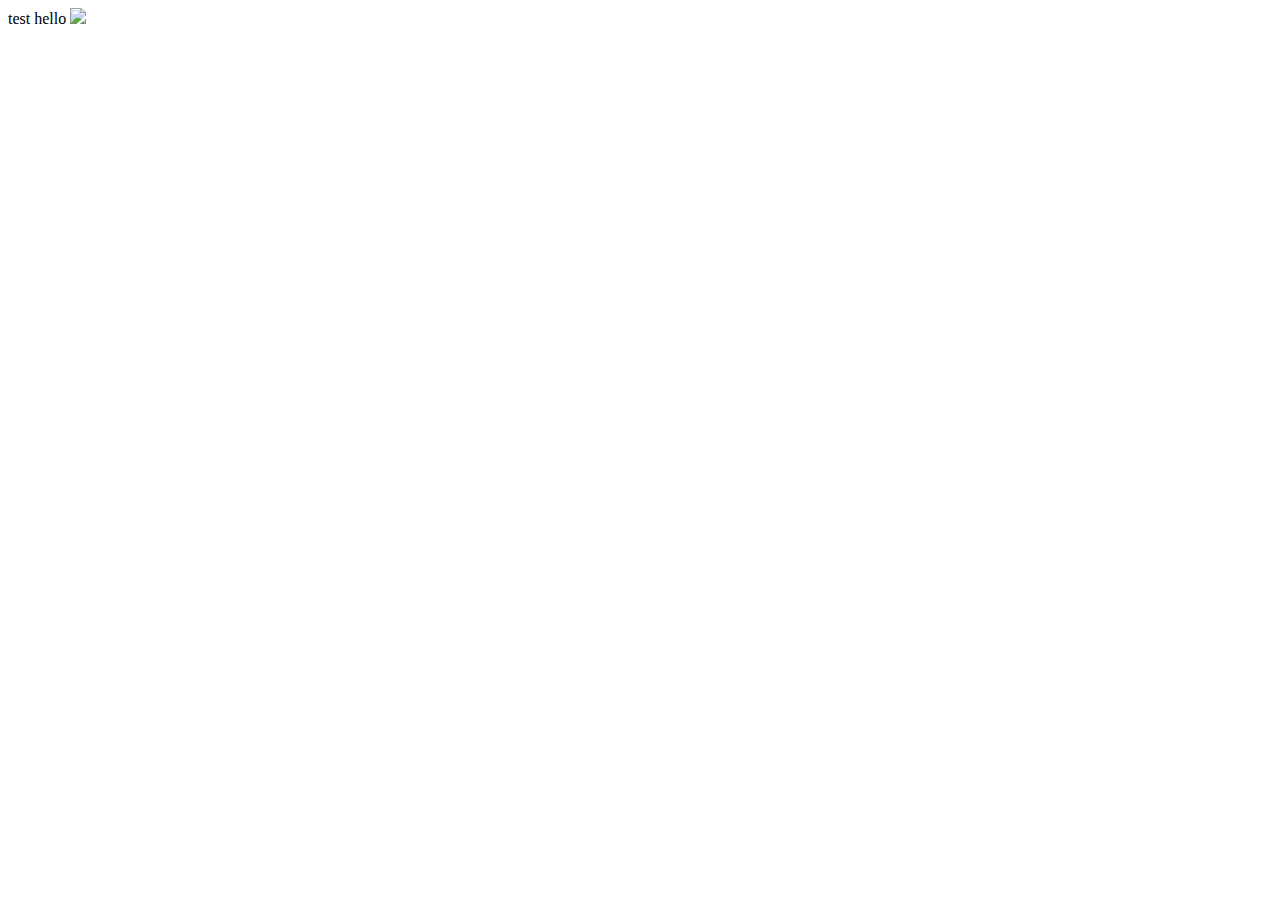
==== index.html @ bb35241d "Update index.html" ====
<html>
<head>
</head>
<body>
test hello
<img src="https://www.nasa.gov/sites/default/files/styles/image_card_4x3_ratio/public/thumbnails/image/leisa_christmas_false_color.png?itok=Jxf0IlS4"></img>
</body>
</html>
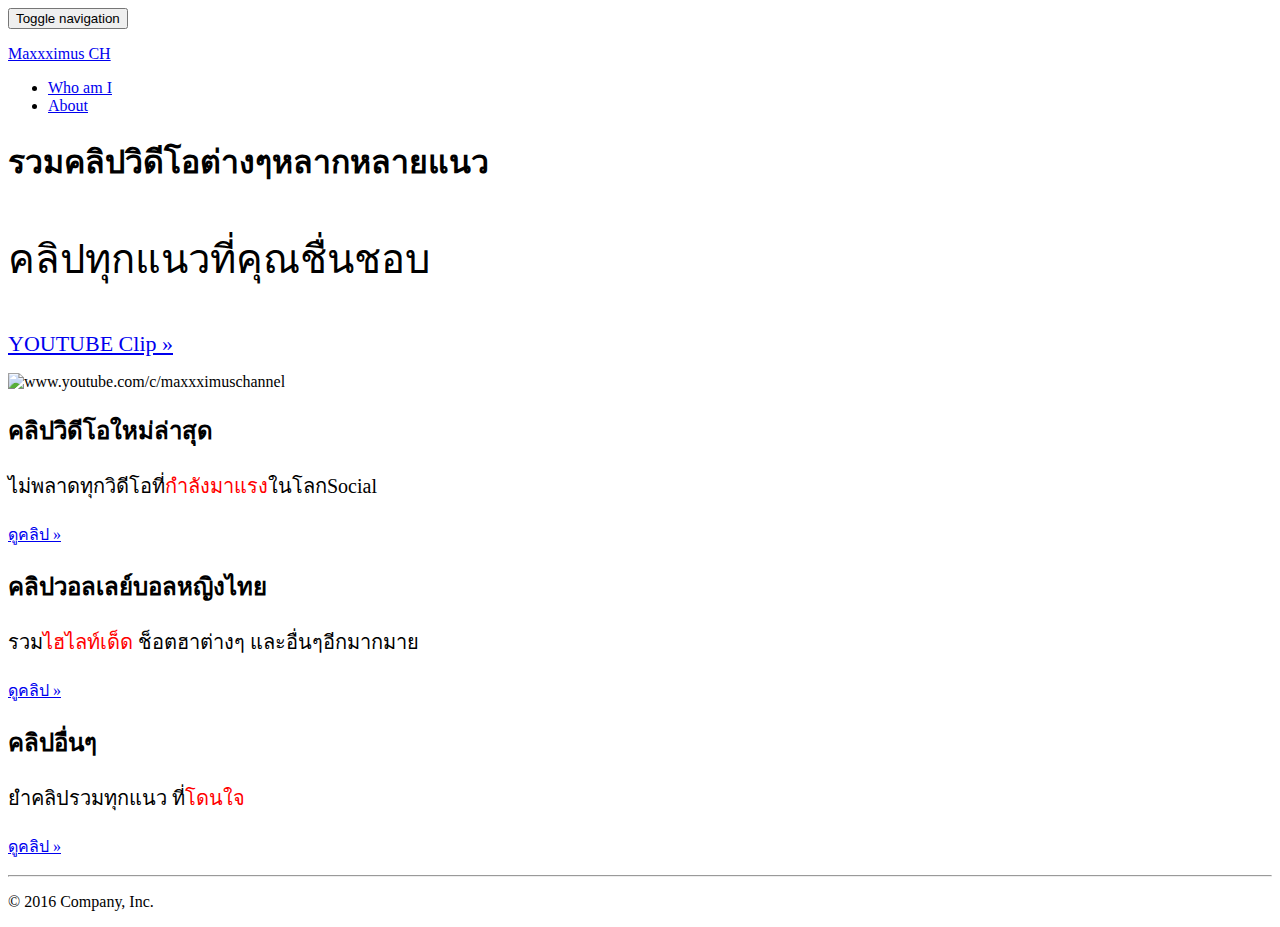
==== commit fb7aeb8d: "Add files via upload" ====
--- a/index.html
+++ b/index.html
@@ -1,8 +1,118 @@
-<html>
-<head>
-</head>
-<body>
-test hello
-<img src="https://www.nasa.gov/sites/default/files/styles/image_card_4x3_ratio/public/thumbnails/image/leisa_christmas_false_color.png?itok=Jxf0IlS4"></img>
-</body>
-</html>
+
+<!DOCTYPE html>
+<html lang="en">
+  <head>
+    <meta charset="utf-8">
+    <meta http-equiv="X-UA-Compatible" content="IE=edge">
+    <meta name="viewport" content="width=device-width, initial-scale=1">
+    <!-- The above 3 meta tags *must* come first in the head; any other head content must come *after* these tags -->
+    <meta name="description" content="">
+    <meta name="author" content="">
+    <link rel="icon" href="../../favicon.ico">
+
+    <title>Maxxximus Channel</title>
+    
+    <!--This is our google font Arvo -->
+    <link href='https://fonts.googleapis.com/css?family=Arvo' rel='stylesheet' type='text/css'>
+
+    <!-- Bootstrap core CSS -->
+    <link href="css/bootstrap.min.css" rel="stylesheet">
+
+    <!-- IE10 viewport hack for Surface/desktop Windows 8 bug -->
+    <link href="../../assets/css/ie10-viewport-bug-workaround.css" rel="stylesheet">
+
+    <!-- Custom styles for this template -->
+    <link href="css/custom.css" rel="stylesheet">
+
+    <style>
+      
+    .btn-lg {
+      font-size: 22px;
+    }
+
+    </style>
+
+    <!-- Just for debugging purposes. Don't actually copy these 2 lines! -->
+    <!--[if lt IE 9]><script src="../../assets/js/ie8-responsive-file-warning.js"></script><![endif]-->
+    <script src="../../assets/js/ie-emulation-modes-warning.js"></script>
+
+    <!-- HTML5 shim and Respond.js for IE8 support of HTML5 elements and media queries -->
+    <!--[if lt IE 9]>
+      <script src="https://oss.maxcdn.com/html5shiv/3.7.2/html5shiv.min.js"></script>
+      <script src="https://oss.maxcdn.com/respond/1.4.2/respond.min.js"></script>
+    <![endif]-->
+  </head>
+
+  <body>
+
+ <nav class="navbar navbar-inverse navbar-fixed-top">
+      <div class="container">
+        <div class="navbar-header">
+          <button type="button" class="navbar-toggle collapsed" data-toggle="collapse" data-target="#navbar" aria-expanded="false" aria-controls="navbar">
+            <span class="sr-only">Toggle navigation</span>
+            <span class="icon-bar"></span>
+            <span class="icon-bar"></span>
+            <span class="icon-bar"></span>
+          </button>
+          <p><a class="navbar-brand" href="#">Maxxximus CH</a></p>
+        </div>
+        <div id="navbar" class="collapse navbar-collapse">
+          <ul class="nav navbar-nav navbar-right">
+            <li class="active"><a href="#">Who am I</a></li>
+            <li><a href="#about">About</a></li>
+          </ul>
+        </div><!--/.nav-collapse -->
+      </div>
+    </nav>
+
+    <div class="container">
+
+    <!-- Main jumbotron for a primary marketing message or call to action -->
+    <div class="jumbotron">
+      <div class="container">
+        <h1><strong>รวมคลิปวิดีโอต่างๆหลากหลายแนว</strong></h1>
+        <p style="font-size: 40px;">คลิปทุกแนวที่คุณชื่นชอบ</p>
+        <p><a class="btn btn-info btn-lg" href="https://www.youtube.com/c/maxxximuschannel" role="button" " target="_blank" >YOUTUBE Clip &raquo;
+        </a></p>
+        <img src="images/logo.png" title="maxxximuschannel logo" alt="www.youtube.com/c/maxxximuschannel">
+      </div>
+    </div>
+
+    <div class="container">
+      <!-- Example row of columns -->
+      <div class="row">
+        <div class="col-md-4">
+          <h2>คลิปวิดีโอใหม่ล่าสุด</h2>
+          <p style="font-size: 20px">ไม่พลาดทุกวิดีโอที่<span style="color:red">กำลังมาแรง</span>ในโลกSocial </p>
+          <p><a class="btn btn-default" href="https://goo.gl/Xhonfj" role="button" " target="_blank">ดูคลิป &raquo;</a>
+        </div>
+        <div class="col-md-4">
+          <h2>คลิปวอลเลย์บอลหญิงไทย</h2>
+          <p style="font-size: 20px">รวม<span style="color:red">ไฮไลท์เด็ด</span> ช็อตฮาต่างๆ และอื่นๆอีกมากมาย</p>
+          <p><a class="btn btn-default" href="https://goo.gl/qmzCWA" role="button" " target="_blank">ดูคลิป &raquo;</a></p>
+       </div>
+        <div class="col-md-4">
+          <h2>คลิปอื่นๆ</h2>
+          <p style="font-size: 20px">ยำคลิปรวมทุกแนว ที่<span style="color:red">โดนใจ</span></p>
+          <p><a class="btn btn-default" href="https://goo.gl/no1cPL" role="button" " target="_blank">ดูคลิป &raquo;</a></p>
+        </div>
+      </div>
+
+      <hr>
+
+      <footer>
+        <p>&copy; 2016 Company, Inc.</p>
+      </footer>
+    </div> <!-- /container -->
+
+
+    <!-- Bootstrap core JavaScript
+    ================================================== -->
+    <!-- Placed at the end of the document so the pages load faster -->
+    <script src="https://ajax.googleapis.com/ajax/libs/jquery/1.11.3/jquery.min.js"></script>
+    <script>window.jQuery || document.write('<script src="../../assets/js/vendor/jquery.min.js"><\/script>')</script>
+    <script src="../../dist/js/bootstrap.min.js"></script>
+    <!-- IE10 viewport hack for Surface/desktop Windows 8 bug -->
+    <script src="../../assets/js/ie10-viewport-bug-workaround.js"></script>
+  </body>
+</html>
